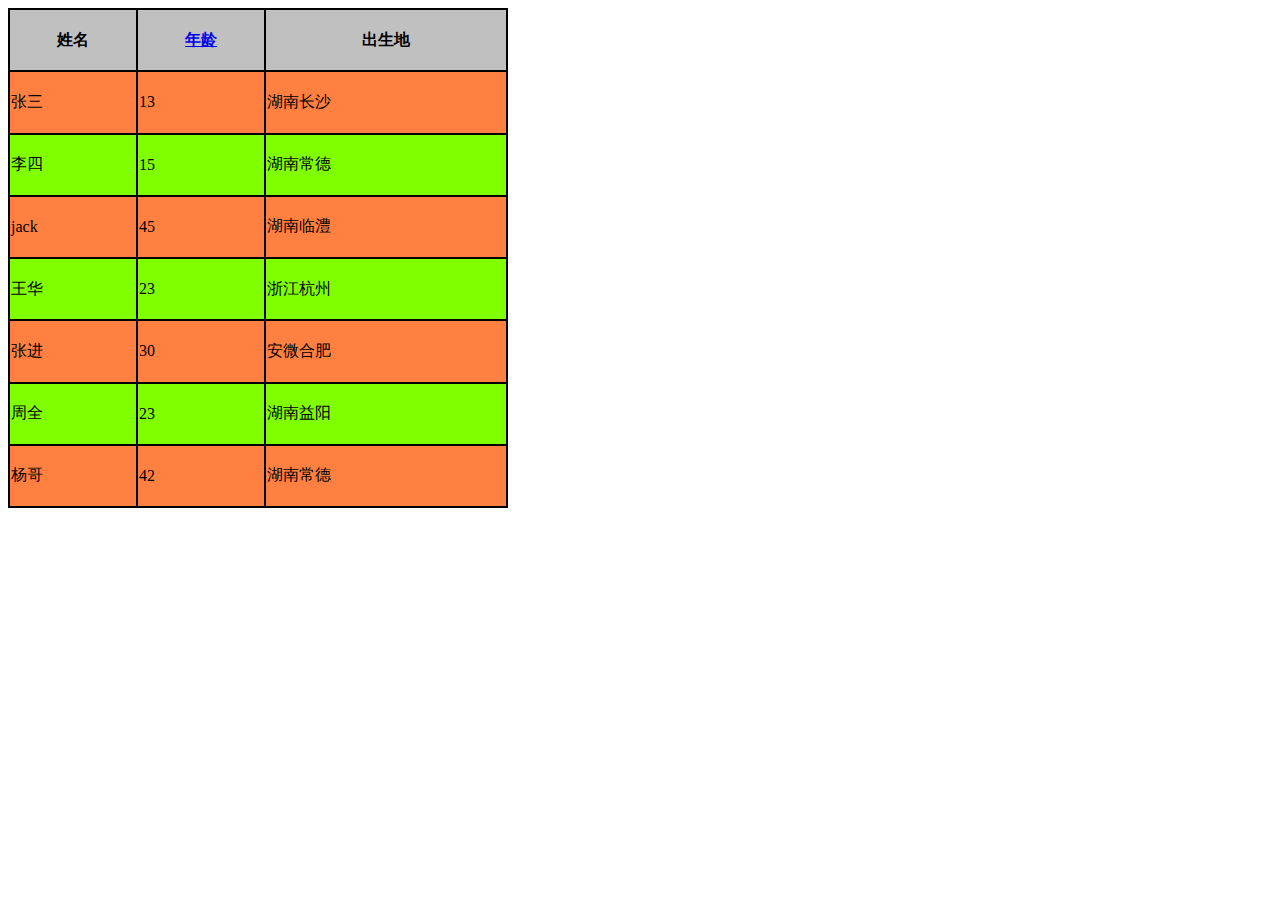
==== test.html @ 07ebde34 "addtion" ====
<!DOCTYPE html>
<html>
<head>
    <title>sort.html</title>
    <meta charset="utf-8">
    <style type="text/css">
        table td a:hover{
            background-color:#0080c0;
        }
        .one{
            background-color:#80ff00;
        }
        .two{
            background-color:#ff8040;
        }
        .three{
            background-color:#008040;
        }
        table{
            width:500px;
            height:500px;
            border:#400040 solid 2px;
            border-collapse:collapse;
        }
        table td,th{
            border:solid 2px;
        }
        table th{
            background-color:#c0c0c0;
        }

    </style>
    <script type="text/javascript">

        function loading(){
            var name;
            var tabNode=document.getElementById("tabid");
            var rows=tabNode.rows;//获得每一行的数组对象
            var rowslength=rows.length;//每一行的长度
            for(var x=1;x<rowslength;x++){//根据每一个去设置
                if(x%2==0){
                    rows[x].className="one";
                }else{
                    rows[x].className="two";
                }
                //当移动上去之后，之前的颜色要记录下来，不然移下来之后全部都是一个颜色了
                rows[x].onmouseover=function(){
                    name=this.className;
                    this.className="three";
                }
                rows[x].onmouseout=function(){
                    this.className=name;
                }
            }

        }
        onload=function(){
            loading();
        }
        var flag=true;
        function sortAge(){
            //对年龄进行排序，要先进行获得每一行对象，然后对象对象中的第一个（从0 开始）的大小进行排序
            var tabNode = document.getElementById("tabid");
            var rows0 = tabNode.rows;
            var rows1 = [];
            //现将元素拷贝一份出来， 第一行不用排序
            for (var x = 1; x < rows0.length; x++) {
                rows1[x - 1] = rows0[x];
            }
            for (var x = 0; x < rows1.length - 1; x++) {//每个元素是行对象
                for (var y = x + 1; y < rows1.length; y++) {
                    //对每一行的内容进行解析成数字
                    if (parseInt(rows1[x].cells[1].innerHTML) > parseInt(rows1[y].cells[1].innerHTML)) {
                        //alert("aa="+x+":"+rows1[x].cells[1].innerHTML);
                        //alert("bb"+rows1[y].cells[1].innerHTML);
                        var temp = rows1[x];
                        rows1[x] = rows1[y];
                        rows1[y] = temp;
                    }
                }
            }

            /* 点击之后排序，排序之后恢复之前的状态

             if (flag){

             for (var x = 0; x < rows1.length; x++) {
             //       tabNode.childNodes[0].appendChild(rows[x]);//方法一： 不一定兼容
             rows1[x].parentNode.appendChild(rows1[x]);
             }
             }else{

             for (var x = 1; x < rows0.length; x++) {
             //       tabNode.childNodes[0].appendChild(rows[x]);//方法一： 不一定兼容
             rows0[x].parentNode.appendChild(rows0[x]);
             }
             }
             flag=!flag;*/
            /* 下面的是点之后出现正序和逆序显示 正序和逆序的区别就是appendchild的前后关系而已*/
            var ageimg=document.getElementById("ageid");

            if (flag) {
                for (var x = 0; x < rows1.length; x++) {//排好序之后就从0开始
                    //       tabNode.childNodes[0].appendChild(rows[x]);//方法一： 不一定兼容
                    rows1[x].parentNode.appendChild(rows1[x]);
                }
                ageimg.innerHTML="年龄▲";//设置上面的图标

            }else{
                for (var x = rows1.length-1; x >=0; x--) {
                    //       tabNode.childNodes[0].appendChild(rows[x]);//方法一： 不一定兼容
                    rows1[x].parentNode.appendChild(rows1[x]);
                }
                ageimg.innerHTML="年龄▼"
            }
            flag=!flag;
            loading();//排序之后还要对颜色重新设置

        }
    </script>

</head>

<body>
<table id="tabid">
    <tr>
        <th>姓名</th>
        <th><a href="javascript:void(0)" onclick="sortAge()" id="ageid">年龄</a></th>
        <th>出生地</th>
    </tr>
    <tr>
        <td>张三</td>
        <td>13</td>
        <td>湖南长沙</td>
    </tr>
    <tr>
        <td>李四</td>
        <td>15</td>
        <td>湖南常德</td>
    </tr>
    <tr>
        <td>jack</td>
        <td>45</td>
        <td>湖南临澧</td>
    </tr>
    <tr>
        <td>王华</td>
        <td>23</td>
        <td>浙江杭州</td>
    </tr>
    <tr>
        <td>张进</td>
        <td>30</td>
        <td>安微合肥</td>
    </tr>
    <tr>
        <td>周全</td>
        <td>23</td>
        <td>湖南益阳</td>
    </tr>
    <tr>
        <td>杨哥</td>
        <td>42</td>
        <td>湖南常德</td>
    </tr>

</table>
</body>
</html>
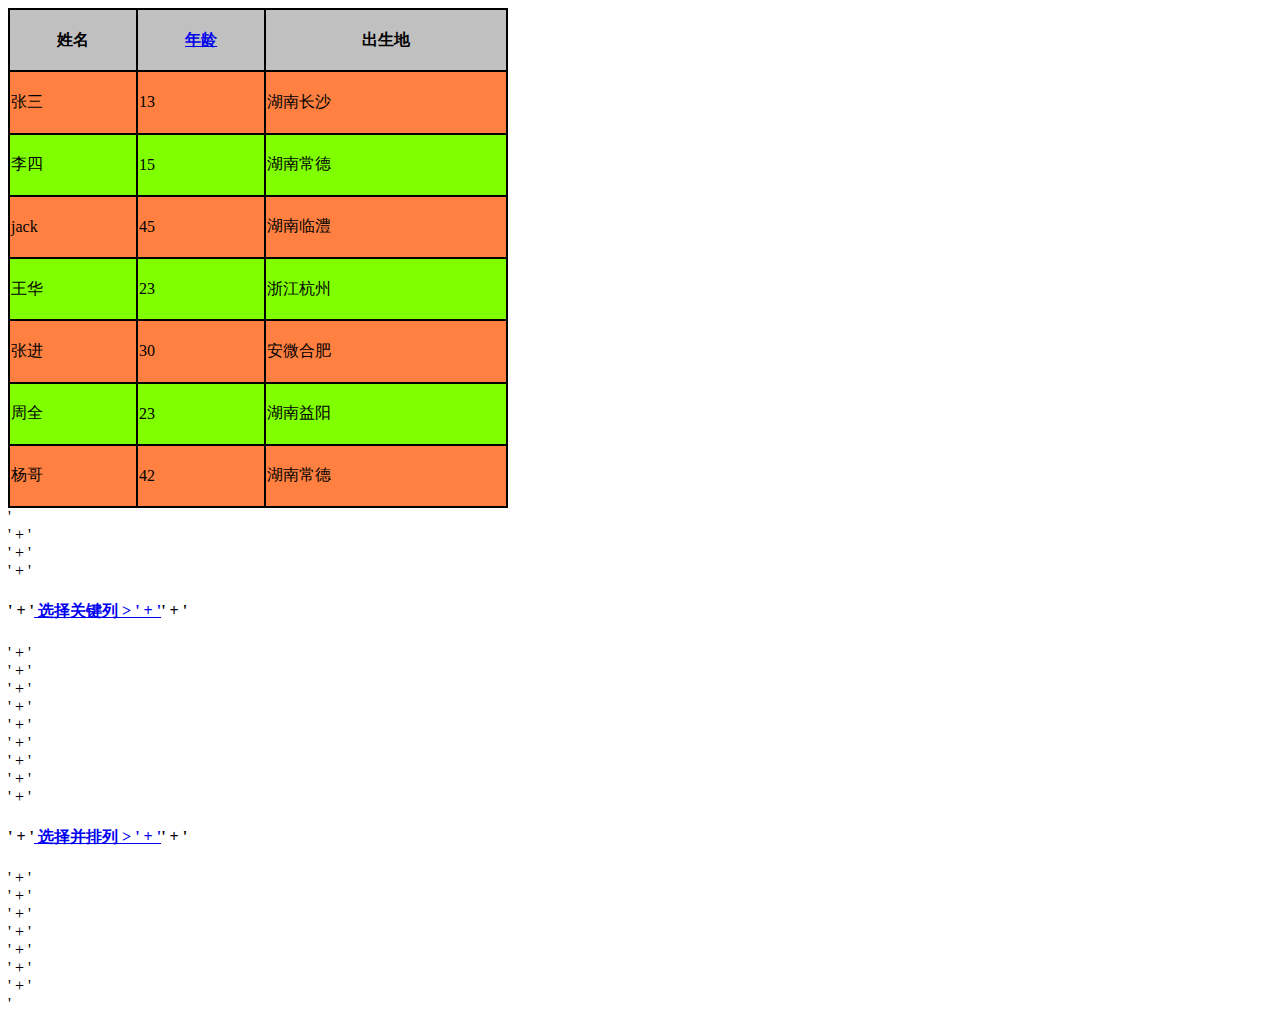
==== commit efa4ec41: "only filter" ====
--- a/test.html
+++ b/test.html
@@ -54,7 +54,7 @@
             }
 
         }
-        onload=function(){
+        window.onload=function(){
             loading();
         }
         var flag=true;
@@ -63,10 +63,15 @@
             var tabNode = document.getElementById("tabid");
             var rows0 = tabNode.rows;
             var rows1 = [];
-            //现将元素拷贝一份出来， 第一行不用排序
+
+
             for (var x = 1; x < rows0.length; x++) {
                 rows1[x - 1] = rows0[x];
             }
+
+            /*
+            *    now execute the row1 bubble sort
+            * */
             for (var x = 0; x < rows1.length - 1; x++) {//每个元素是行对象
                 for (var y = x + 1; y < rows1.length; y++) {
                     //对每一行的内容进行解析成数字
@@ -82,20 +87,6 @@
 
             /* 点击之后排序，排序之后恢复之前的状态
 
-             if (flag){
-
-             for (var x = 0; x < rows1.length; x++) {
-             //       tabNode.childNodes[0].appendChild(rows[x]);//方法一： 不一定兼容
-             rows1[x].parentNode.appendChild(rows1[x]);
-             }
-             }else{
-
-             for (var x = 1; x < rows0.length; x++) {
-             //       tabNode.childNodes[0].appendChild(rows[x]);//方法一： 不一定兼容
-             rows0[x].parentNode.appendChild(rows0[x]);
-             }
-             }
-             flag=!flag;*/
             /* 下面的是点之后出现正序和逆序显示 正序和逆序的区别就是appendchild的前后关系而已*/
             var ageimg=document.getElementById("ageid");
 
@@ -165,5 +156,49 @@
     </tr>
 
 </table>
+
+
+
+
+
+'<div class="panel-group" id="accordion">' +
+
+  '<div class="panel panel-default">' + 
+    '<div class="panel-heading">' +
+      '<h4 class="panel-title">' +
+        '<a data-toggle="collapse" data-parent="#accordion" 
+          href="#collapseOne">        
+         选择关键列                 > '  + 
+        '</a>'      +
+      '</h4>'      +
+    '</div>'      +
+
+
+    '<div id="collapseOne" class="panel-collapse collapse in">' +
+      '<div class="panel-body">'  +      
+      '</div>'  + 
+    '</div>'  +
+  '</div>'  + 
+
+
+  '<div class="panel panel-default">' + 
+    '<div class="panel-heading">' +
+      '<h4 class="panel-title">' +
+        '<a data-toggle="collapse" data-parent="#accordion" 
+          href="#collapseTwo">        
+         选择并排列                 > '  + 
+        '</a>'      +
+      '</h4>'      +
+    '</div>'      +
+
+
+    '<div id="collapseTwo" class="panel-collapse collapse in">' +
+      '<div class="panel-body">'  +      
+      '</div>'  + 
+    '</div>'  +
+  '</div>'  + 
+'</div>'
+
+
 </body>
 </html>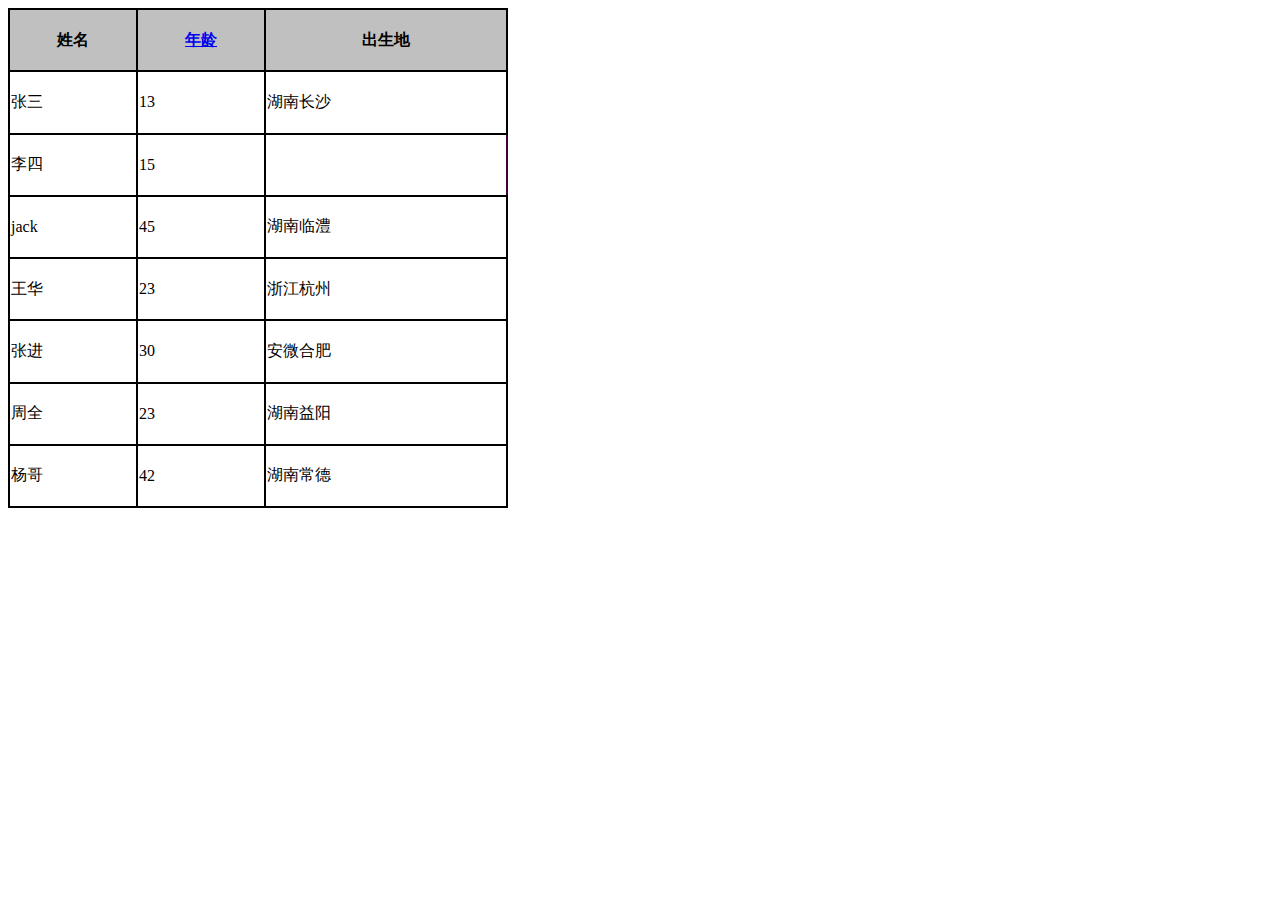
==== commit 346d7a91: "the bug rewrite" ====
--- a/test.html
+++ b/test.html
@@ -30,85 +30,7 @@
         }
 
     </style>
-    <script type="text/javascript">
 
-        function loading(){
-            var name;
-            var tabNode=document.getElementById("tabid");
-            var rows=tabNode.rows;//获得每一行的数组对象
-            var rowslength=rows.length;//每一行的长度
-            for(var x=1;x<rowslength;x++){//根据每一个去设置
-                if(x%2==0){
-                    rows[x].className="one";
-                }else{
-                    rows[x].className="two";
-                }
-                //当移动上去之后，之前的颜色要记录下来，不然移下来之后全部都是一个颜色了
-                rows[x].onmouseover=function(){
-                    name=this.className;
-                    this.className="three";
-                }
-                rows[x].onmouseout=function(){
-                    this.className=name;
-                }
-            }
-
-        }
-        window.onload=function(){
-            loading();
-        }
-        var flag=true;
-        function sortAge(){
-            //对年龄进行排序，要先进行获得每一行对象，然后对象对象中的第一个（从0 开始）的大小进行排序
-            var tabNode = document.getElementById("tabid");
-            var rows0 = tabNode.rows;
-            var rows1 = [];
-
-
-            for (var x = 1; x < rows0.length; x++) {
-                rows1[x - 1] = rows0[x];
-            }
-
-            /*
-            *    now execute the row1 bubble sort
-            * */
-            for (var x = 0; x < rows1.length - 1; x++) {//每个元素是行对象
-                for (var y = x + 1; y < rows1.length; y++) {
-                    //对每一行的内容进行解析成数字
-                    if (parseInt(rows1[x].cells[1].innerHTML) > parseInt(rows1[y].cells[1].innerHTML)) {
-                        //alert("aa="+x+":"+rows1[x].cells[1].innerHTML);
-                        //alert("bb"+rows1[y].cells[1].innerHTML);
-                        var temp = rows1[x];
-                        rows1[x] = rows1[y];
-                        rows1[y] = temp;
-                    }
-                }
-            }
-
-            /* 点击之后排序，排序之后恢复之前的状态
-
-            /* 下面的是点之后出现正序和逆序显示 正序和逆序的区别就是appendchild的前后关系而已*/
-            var ageimg=document.getElementById("ageid");
-
-            if (flag) {
-                for (var x = 0; x < rows1.length; x++) {//排好序之后就从0开始
-                    //       tabNode.childNodes[0].appendChild(rows[x]);//方法一： 不一定兼容
-                    rows1[x].parentNode.appendChild(rows1[x]);
-                }
-                ageimg.innerHTML="年龄▲";//设置上面的图标
-
-            }else{
-                for (var x = rows1.length-1; x >=0; x--) {
-                    //       tabNode.childNodes[0].appendChild(rows[x]);//方法一： 不一定兼容
-                    rows1[x].parentNode.appendChild(rows1[x]);
-                }
-                ageimg.innerHTML="年龄▼"
-            }
-            flag=!flag;
-            loading();//排序之后还要对颜色重新设置
-
-        }
-    </script>
 
 </head>
 
@@ -157,47 +79,20 @@
 
 </table>
 
+<script type="text/javascript">
+     
 
+        function clear_td(opts) {
+            var dom = opts.dom;
 
+            var delete_node = dom.rows[2].cells[2];
 
-
-'<div class="panel-group" id="accordion">' +
-
-  '<div class="panel panel-default">' + 
-    '<div class="panel-heading">' +
-      '<h4 class="panel-title">' +
-        '<a data-toggle="collapse" data-parent="#accordion" 
-          href="#collapseOne">        
-         选择关键列                 > '  + 
-        '</a>'      +
-      '</h4>'      +
-    '</div>'      +
-
-
-    '<div id="collapseOne" class="panel-collapse collapse in">' +
-      '<div class="panel-body">'  +      
-      '</div>'  + 
-    '</div>'  +
-  '</div>'  + 
-
-
-  '<div class="panel panel-default">' + 
-    '<div class="panel-heading">' +
-      '<h4 class="panel-title">' +
-        '<a data-toggle="collapse" data-parent="#accordion" 
-          href="#collapseTwo">        
-         选择并排列                 > '  + 
-        '</a>'      +
-      '</h4>'      +
-    '</div>'      +
-
-
-    '<div id="collapseTwo" class="panel-collapse collapse in">' +
-      '<div class="panel-body">'  +      
-      '</div>'  + 
-    '</div>'  +
-  '</div>'  + 
-'</div>'
+            delete_node.parentNode.removeChild(delete_node)
+        }
+        clear_td({
+             'dom' : document.getElementById('tabid')
+        })
+</script>
 
 
 </body>
